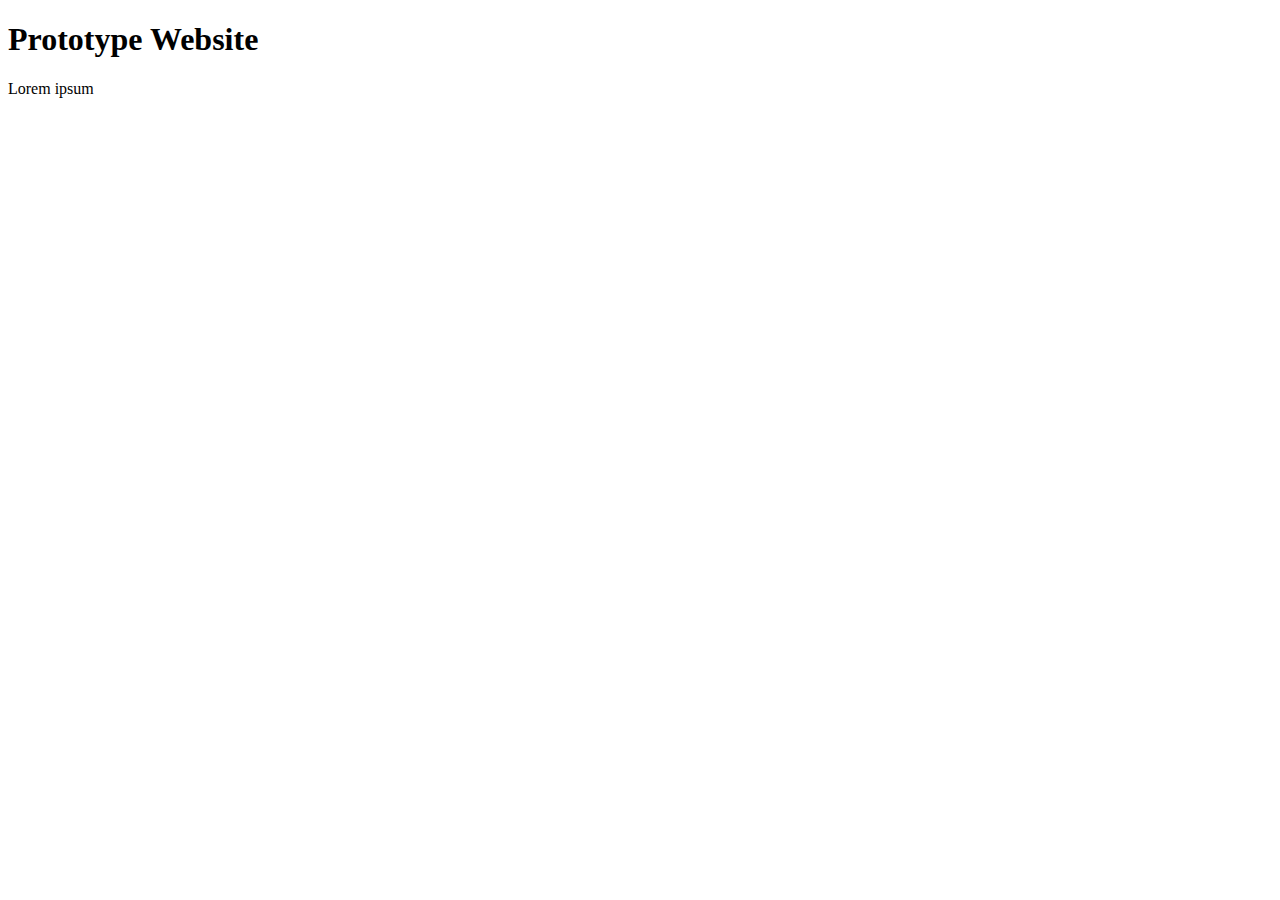
==== tutorials/intro/index.html @ 3de04086 "Add new files" ====
<!DOCTYPE html>

<html>

<head>
    <title>Prototype Website</title>
    <link rel="stylesheet" href="style.css" />
</head>

<body>
    <h1>Prototype Website</h1>

    <p>Lorem ipsum</p>
</body>

</html>
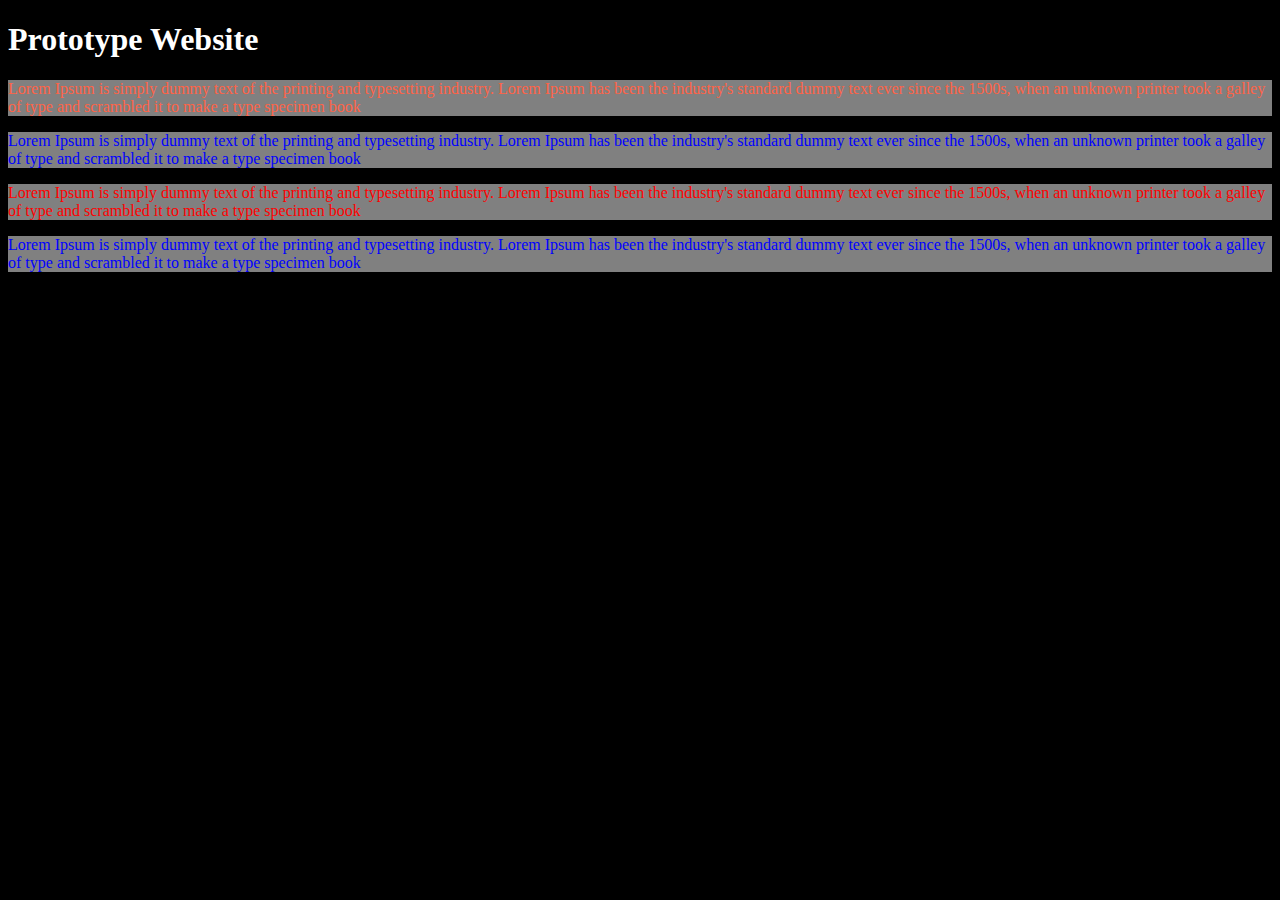
==== commit 7e8b0653: "Add new files" ====
--- a/tutorials/intro/index.html
+++ b/tutorials/intro/index.html
@@ -1,8 +1,10 @@
 <!DOCTYPE html>
 
-<html>
+<html lang="en">
 
 <head>
+    <meta charset="utf-8" />
+    <meta name="viewport" content="width=device-width, initial-scale=1.0" />
     <title>Prototype Website</title>
     <link rel="stylesheet" href="style.css" />
 </head>
@@ -10,7 +12,26 @@
 <body>
     <h1>Prototype Website</h1>
 
-    <p>Lorem ipsum</p>
+    <p id="p1" class="odd">Lorem Ipsum is simply dummy text of the printing and typesetting industry. Lorem Ipsum has
+        been the
+        industry's
+        standard dummy text ever since the 1500s, when an unknown printer took a galley of type and scrambled it to make
+        a type specimen book</p>
+    <p id="p2" class="even">Lorem Ipsum is simply dummy text of the printing and typesetting industry. Lorem Ipsum has
+        been the
+        industry's
+        standard dummy text ever since the 1500s, when an unknown printer took a galley of type and scrambled it to make
+        a type specimen book</p>
+    <p id="p3" class="odd">Lorem Ipsum is simply dummy text of the printing and typesetting industry. Lorem Ipsum has
+        been the
+        industry's
+        standard dummy text ever since the 1500s, when an unknown printer took a galley of type and scrambled it to make
+        a type specimen book</p>
+    <p id="p4" class="even">Lorem Ipsum is simply dummy text of the printing and typesetting industry. Lorem Ipsum has
+        been the
+        industry's
+        standard dummy text ever since the 1500s, when an unknown printer took a galley of type and scrambled it to make
+        a type specimen book</p>
 </body>
 
 </html>
--- a/tutorials/intro/style.css
+++ b/tutorials/intro/style.css
@@ -0,0 +1,24 @@
+body {
+    background-color: black;
+}
+
+h1 {
+    color: white;
+}
+
+p {
+    background-color: gray;
+    color: white;
+}
+
+#p1 {
+    color: tomato;
+}
+
+.odd {
+    color: red;
+}
+
+.even {
+    color: blue;
+}
